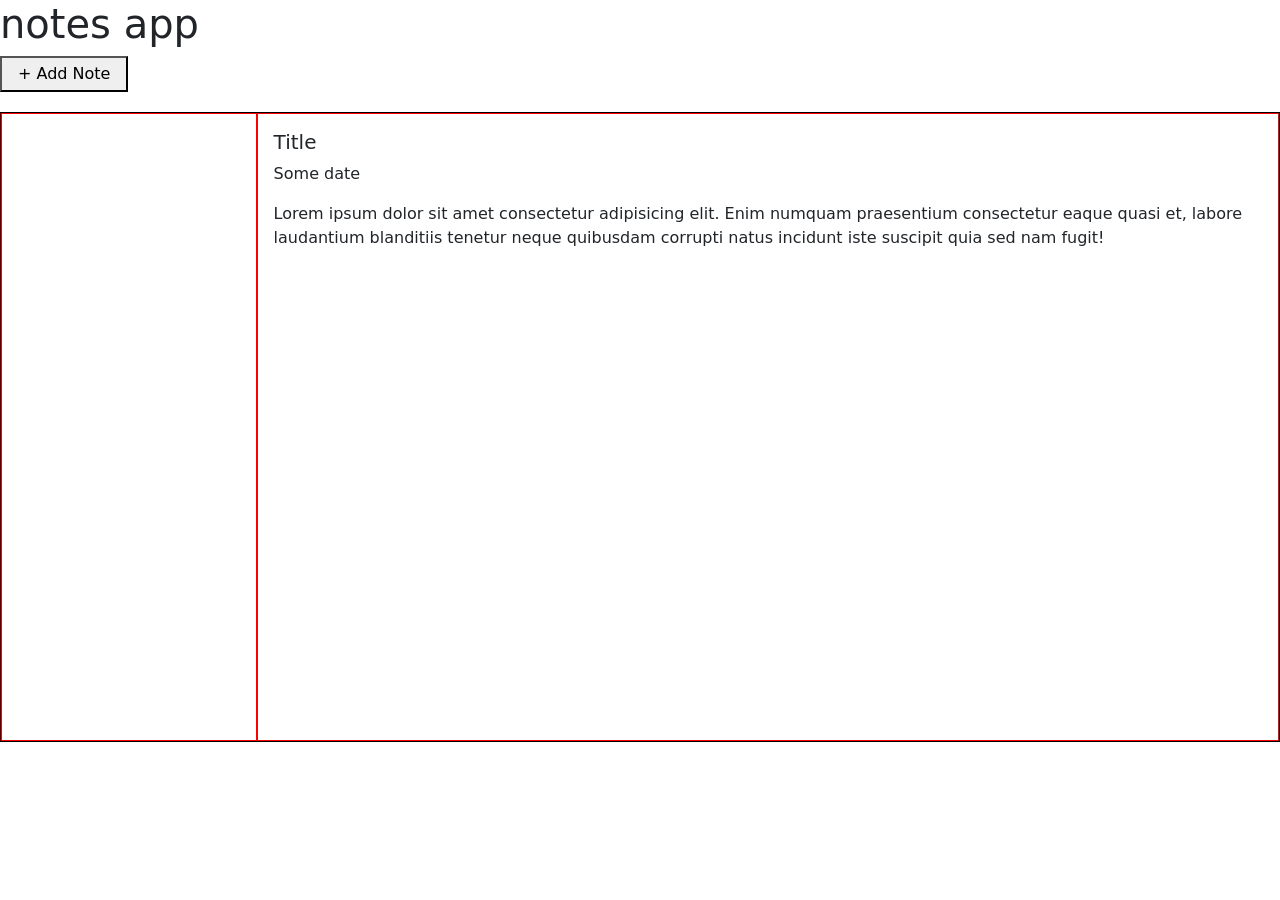
==== index.html @ aaa3af2b "notes app pratice" ====
<!DOCTYPE html>
<html lang="en">

<head>
    <meta charset="UTF-8">
    <meta name="viewport" content="width=device-width, initial-scale=1.0">
    <title>Notes App</title>
    <link rel="stylesheet" href="style.css">
    <link href="https://cdn.jsdelivr.net/npm/bootstrap@5.3.8/dist/css/bootstrap.min.css" rel="stylesheet"
        integrity="sha384-sRIl4kxILFvY47J16cr9ZwB07vP4J8+LH7qKQnuqkuIAvNWLzeN8tE5YBujZqJLB" crossorigin="anonymous">

</head>

<body>

    <header>
        <h1 class="h1">notes app</h1>
    </header>

    <main>
        <button id="btn-add-note" class="px-3 py-1 ">+ Add Note</button>

        <div id="notes-main-container">
            <div id="notes-list-container">
                <ul id="notes-list-items">
                </ul>
            </div>
            <div id="notes-content-container">
                <div id="note-header">
                    <h5 id="note-title">Title</h5>
                    <div id="note-actions">
                    </div>
                </div>
                <p id="note-date" class="fw-light">Some date</p>
                <p id="note-content">Lorem ipsum dolor sit amet consectetur adipisicing elit. Enim numquam praesentium
                    consectetur eaque quasi et, labore laudantium blanditiis tenetur neque quibusdam corrupti natus
                    incidunt iste suscipit quia sed nam fugit!</p>


            </div>
        </div>

        <!-- MODAL  START-->
        <div class="hidden" id="modal-add-note">
            <div class="modal-container">
                <div class="title-field">
                    <label for="note-title">Title</label>
                    <input type="text" name="note-title" id="input-note-title">
                </div>
                <div class="content-field">
                    <label for="input-note-content">Content</label>
                    <textarea name="input-note-content" id="input-note-content"></textarea>
                </div>
                <div class="buttons-field">
                    <button id="btn-modal-cancel">Cancel</button>
                    <button id="btn-modal-submit">Submit</button>
                </div>
            </div>
        </div>
        <!-- MODAL  END-->

    </main>

    <footer>

    </footer>

    <script src="https://cdn.jsdelivr.net/npm/bootstrap@5.3.8/dist/js/bootstrap.bundle.min.js"
        integrity="sha384-FKyoEForCGlyvwx9Hj09JcYn3nv7wiPVlz7YYwJrWVcXK/BmnVDxM+D2scQbITxI"
        crossorigin="anonymous"></script>
    <script src="script.js"></script>
</body>

</html>
---- style.css ----
html,
body {
    height: 100%;
}

body {
    min-height: 100vh;
    padding-bottom: 20px;
}

#notes-main-container {
    margin-top: 20px;
    width: 100%;
    display: flex;
    height: 70vh;
    border: 1px solid black;
}

#notes-list-container,
#notes-content-container {
    border: 1px solid red;
}

#notes-list-container {
    width: 20%;
    overflow-y: auto;
    overflow-x: hidden;
    padding: none;
}

#notes-content-container {
    padding: 1rem;
    width: 80%;
    overflow-y: auto;
}

#note-header {
    display: flex;
    justify-content: space-between;
}

#notes-list-items {
    padding: 0;
}

#notes-list-items li {
    list-style-type: none;
    border: 1px solid red;
    padding: 2px;
    text-overflow: ellipsis;
    cursor: pointer;
}

#modal-add-note {
    position: fixed;
    top: 0;
    left: 0;
    width: 100%;
    height: 100%;

    background: rgba(0, 0, 0, 0.5);

    display: none;
    justify-content: center;
    align-items: center;

    z-index: 1000;
}

.modal-container {
    background: white;
    width: 400px;
    max-width: 90%;

    padding: 20px;
    border-radius: 8px;

    box-shadow: 0 10px 25px rgba(0, 0, 0, 0.2);

    display: flex;
    flex-direction: column;
    align-items: center;
}

.modal-container .title-field {
    width: 100%;
    border: 1px solid red;
}

.modal-container .title-field  input{
    width: 100%;
}

.modal-container .content-field {
    width: 100%;
    border: 1px solid red;
    display: flex;
    flex-direction: column;
    height: 200px;
}

.modal-container .content-field textarea{
    height: 100%;
    margin-bottom: 20px;
    padding: 2px;
    font-size: 0.9rem;
}

.buttons-field {
    width: 100%;
    text-align: end;
}
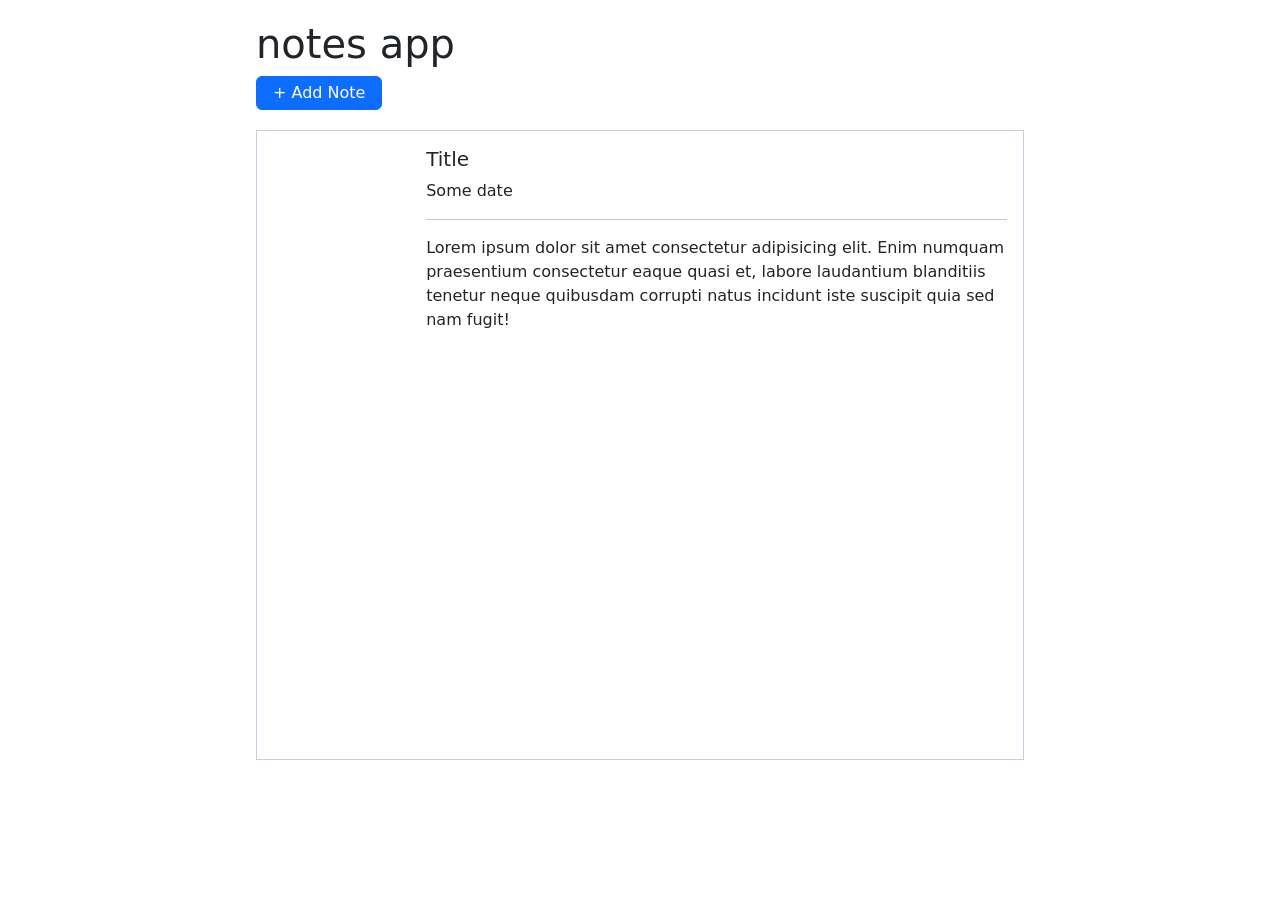
==== commit 0e45d0f1: "fix style, add edit and delete" ====
--- a/index.html
+++ b/index.html
@@ -18,7 +18,7 @@
     </header>
 
     <main>
-        <button id="btn-add-note" class="px-3 py-1 ">+ Add Note</button>
+        <button id="btn-add-note" class="btn btn-primary px-3 py-1 ">+ Add Note</button>
 
         <div id="notes-main-container">
             <div id="notes-list-container">
@@ -32,6 +32,7 @@
                     </div>
                 </div>
                 <p id="note-date" class="fw-light">Some date</p>
+                <hr>
                 <p id="note-content">Lorem ipsum dolor sit amet consectetur adipisicing elit. Enim numquam praesentium
                     consectetur eaque quasi et, labore laudantium blanditiis tenetur neque quibusdam corrupti natus
                     incidunt iste suscipit quia sed nam fugit!</p>
@@ -52,12 +53,19 @@
                     <textarea name="input-note-content" id="input-note-content"></textarea>
                 </div>
                 <div class="buttons-field">
-                    <button id="btn-modal-cancel">Cancel</button>
-                    <button id="btn-modal-submit">Submit</button>
+                    <button id="btn-modal-cancel" class="btn btn-light">Cancel</button>
+                    <button id="btn-modal-submit" class="btn btn-primary">Submit</button>
+                    <button id="btn-modal-confirm" class="btn btn-primary">Confirm</button>
                 </div>
             </div>
         </div>
         <!-- MODAL  END-->
+
+        <!-- DELETE MODAL START -->
+         <div class="hidden" id="modal-delete-note">
+            
+         </div>
+        <!-- DELETE MODAL END -->
 
     </main>
 
--- a/style.css
+++ b/style.css
@@ -6,6 +6,8 @@
 body {
     min-height: 100vh;
     padding-bottom: 20px;
+    padding-top: 20px;
+    padding-inline: 20%;
 }
 
 #notes-main-container {
@@ -13,12 +15,12 @@
     width: 100%;
     display: flex;
     height: 70vh;
-    border: 1px solid black;
+    border: 1px solid rgba(0, 0, 100, 0.2);
 }
 
 #notes-list-container,
 #notes-content-container {
-    border: 1px solid red;
+    /* border: 1px solid red; */
 }
 
 #notes-list-container {
@@ -39,16 +41,28 @@
     justify-content: space-between;
 }
 
+#note-actions {
+    width: 150px;
+    display: flex;
+    justify-content: space-around;
+}
+
 #notes-list-items {
     padding: 0;
 }
 
 #notes-list-items li {
     list-style-type: none;
-    border: 1px solid red;
-    padding: 2px;
+    /* border: 1px solid red; */
+    padding: 1rem 1rem;
     text-overflow: ellipsis;
     cursor: pointer;
+    border-bottom: 1px solid rgba(0, 0, 80, 0.2);
+    border-right: 1px solid rgba(0, 0, 80, 0.2);
+}
+
+.date {
+    font-size: 10px;
 }
 
 #modal-add-note {
@@ -84,22 +98,22 @@
 
 .modal-container .title-field {
     width: 100%;
-    border: 1px solid red;
+    /* border: 1px solid red; */
 }
 
-.modal-container .title-field  input{
+.modal-container .title-field input {
     width: 100%;
 }
 
 .modal-container .content-field {
     width: 100%;
-    border: 1px solid red;
+    /* border: 1px solid red; */
     display: flex;
     flex-direction: column;
     height: 200px;
 }
 
-.modal-container .content-field textarea{
+.modal-container .content-field textarea {
     height: 100%;
     margin-bottom: 20px;
     padding: 2px;
@@ -111,3 +125,45 @@
     text-align: end;
 }
 
+.btn {
+    border: 1px solid red;
+}
+
+.hide {
+    display: none;
+}
+
+.show {
+    display: block;
+}
+
+#btn-modal-cancel {
+    border: 1px solid rgba(0, 0, 0, 0.2);
+    border-radius: 5px;
+}
+
+#input-note-title,
+#input-note-content {
+    padding: 0.5rem 1rem;
+}
+
+/* width of scrollbar */
+::-webkit-scrollbar {
+    width: 5px;
+}
+
+/* track (background) */
+::-webkit-scrollbar-track {
+    background: #f1f1f1;
+}
+
+/* thumb (draggable part) */
+::-webkit-scrollbar-thumb {
+    background: rgba(0, 0, 100, 0.5);
+    border-radius: 0px;
+}
+
+/* hover effect */
+::-webkit-scrollbar-thumb:hover {
+    background: rgba(0, 0, 100, 0.5);
+}
